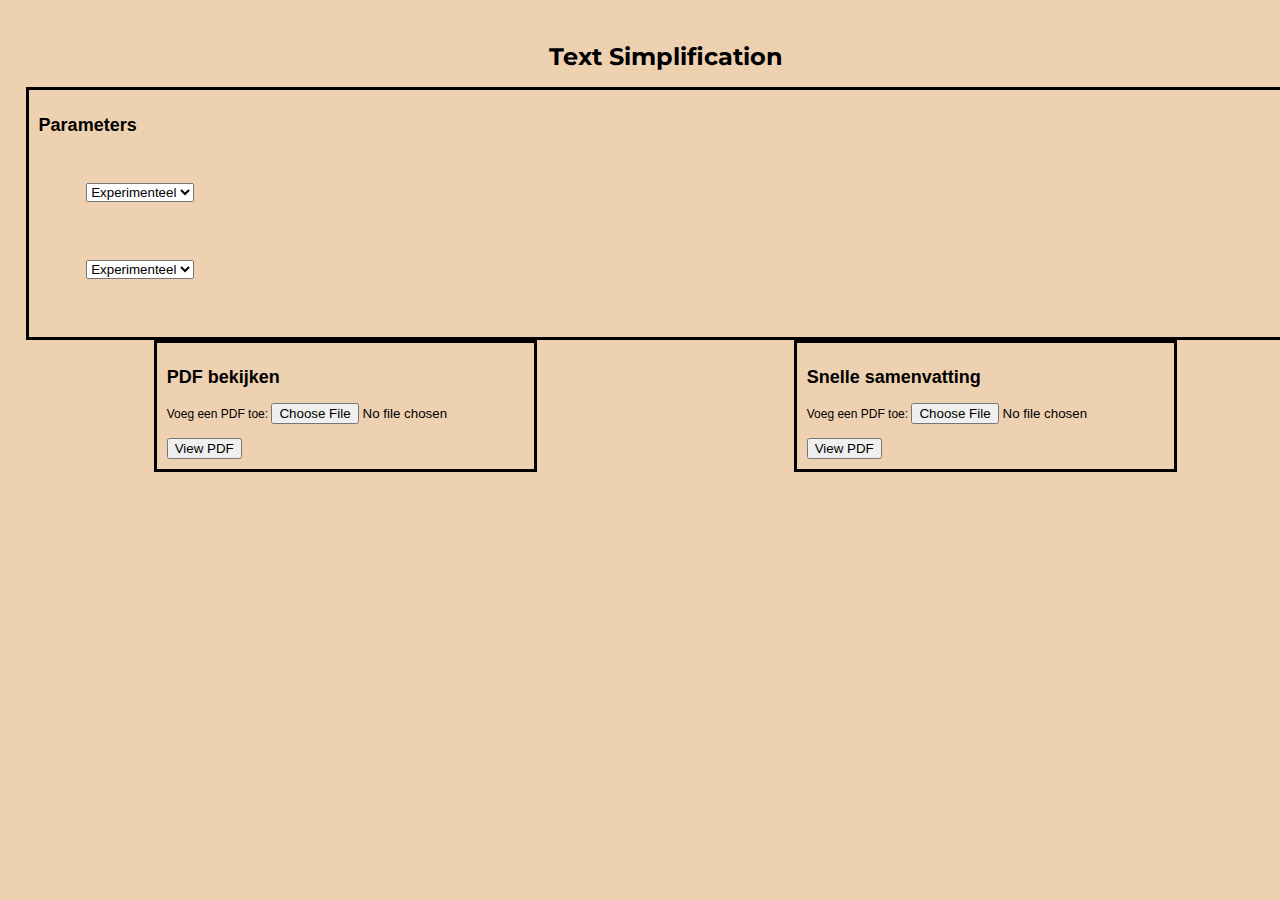
==== webapp/templates/index.html @ 357c0682 "aanpassing prototype" ====
<!DOCTYPE html>
<html>
  <head>
    <link rel="stylesheet" href="..\static\css\style.css">
    <link href='https://fonts.googleapis.com/css?family=Montserrat' rel='stylesheet'>
    <title>Teksten vereenvoudigen: prototype</title>
  </head>
  <body>
    <h1>Text Simplification</h1>
    <div class="container-param">
      <h2>Parameters</h2>

      <div class="param">
        <select name="temperature" id="temperature">
          <option value=0>Experimenteel</option>
          <option value=50>Standaard</option>
          <option value=100>Serieus</option>
        </select>
      </div>

      <div class="param">
        <select name="temperature" id="temperature">
          <option value=0>Experimenteel</option>
          <option value=50>Standaard</option>
          <option value=100>Serieus</option>
        </select>
      </div>

    </div>
    

    <div class="container">
      <div class="container-index">
        <h2>PDF bekijken</h2>
        <form method="post" enctype="multipart/form-data">
          <label for="pdf">Voeg een PDF toe:</label>
          <input type="file" id="pdf" name="pdf"><br><br>
          <input type="submit" value="View PDF">
        </form>
      </div>
    
      

      <div class="container-index">
        <h2>Snelle samenvatting</h2>
        <form action="/quick" method="post" enctype="multipart/form-data">
          <label for="pdf">Voeg een PDF toe:</label>
          <input type="file" id="pdf" name="pdf"><br><br>
          <input type="submit" value="View PDF">
        </form>
      </div>
    </div>
  </body>
</html>
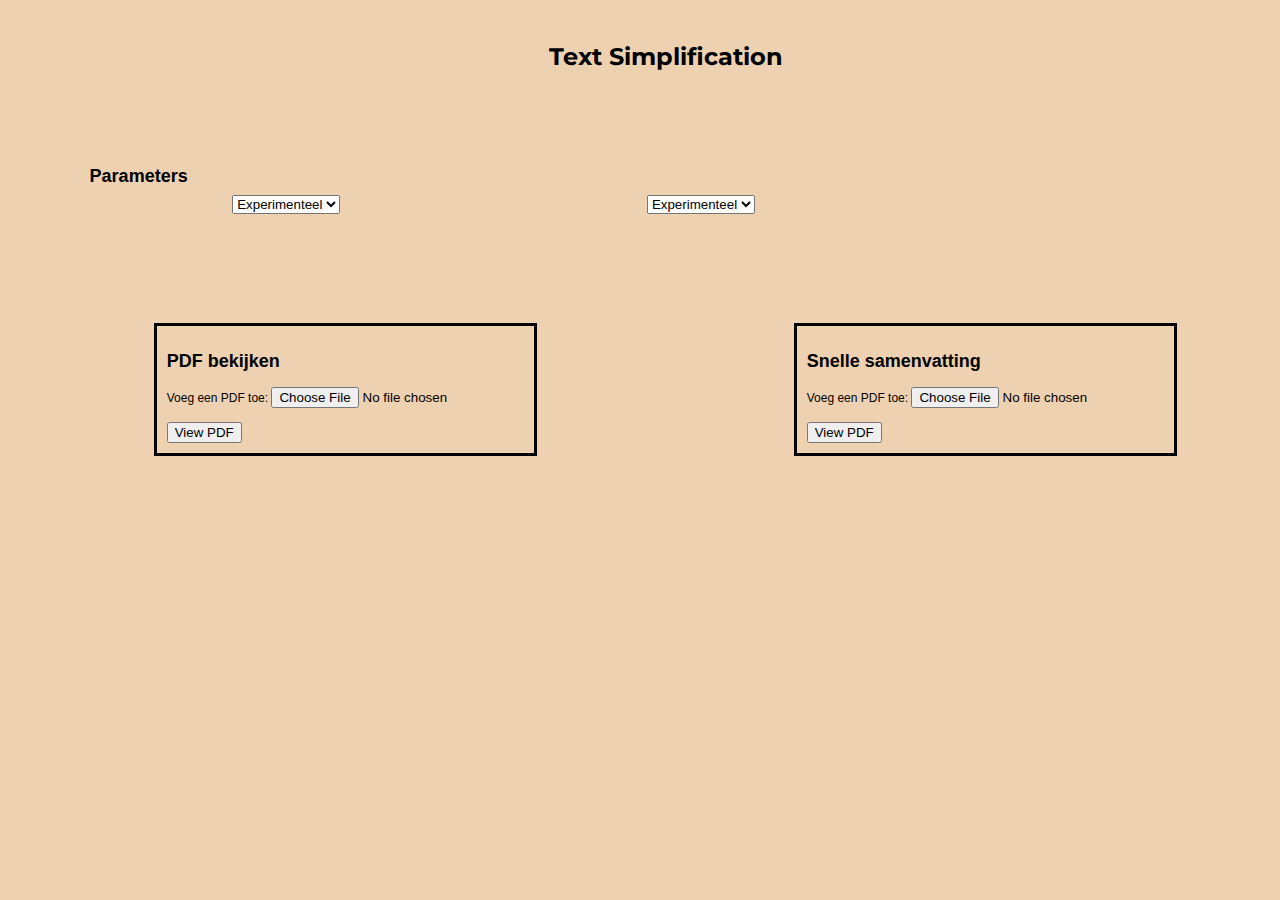
==== commit 3babc35e: "update prototype" ====
--- a/webapp/templates/index.html
+++ b/webapp/templates/index.html
@@ -1,3 +1,6 @@
+<!--https://www.userzoom.com/ux-blog/five-ways-to-make-usable-websites-for-people-with-dyslexia/-->
+
+
 <!DOCTYPE html>
 <html>
   <head>
@@ -25,7 +28,6 @@
           <option value=100>Serieus</option>
         </select>
       </div>
-
     </div>
     
 
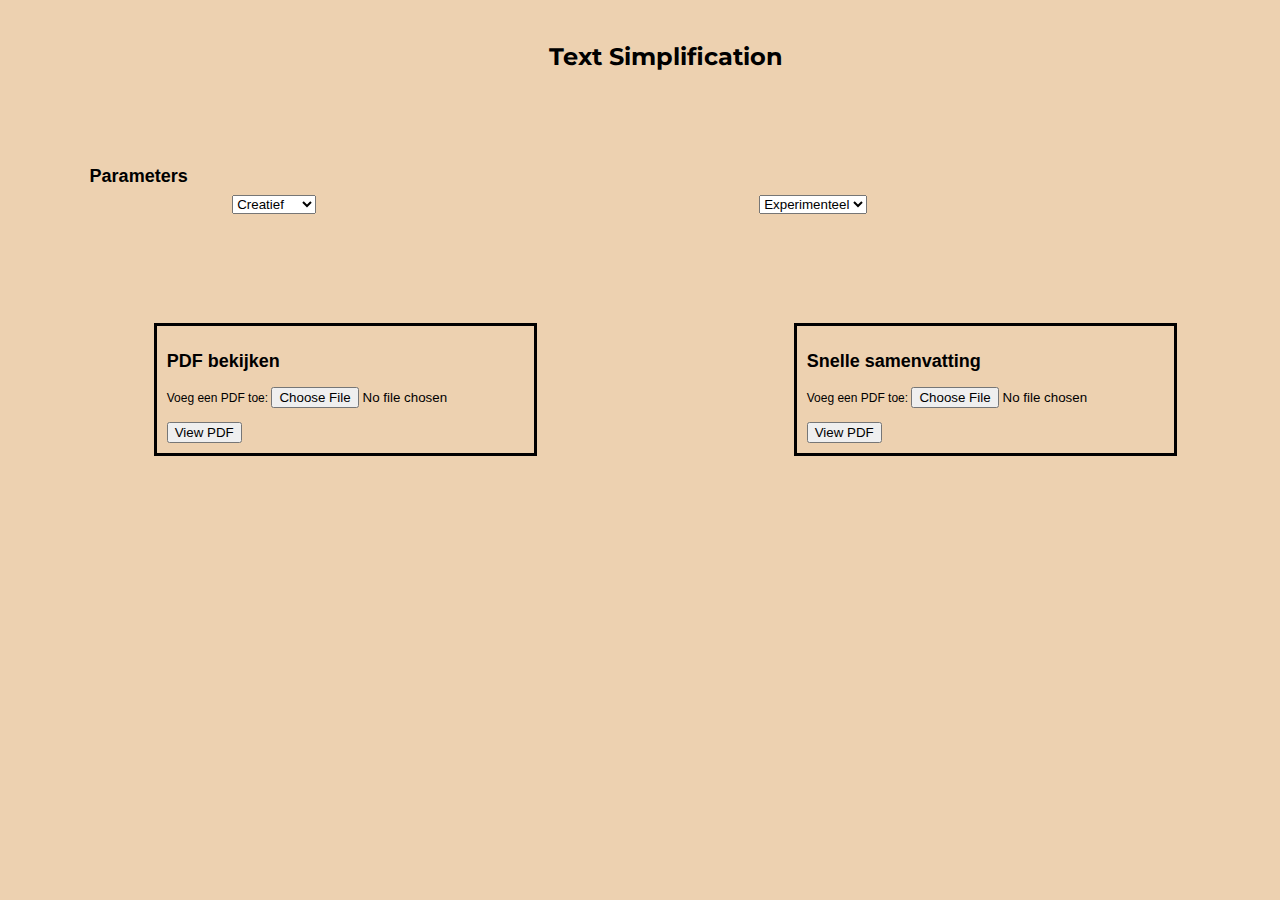
==== commit cd709ec0: "aanpassingen aan notebook & prototype doorvoeren" ====
--- a/webapp/templates/index.html
+++ b/webapp/templates/index.html
@@ -14,10 +14,10 @@
       <h2>Parameters</h2>
 
       <div class="param">
-        <select name="temperature" id="temperature">
-          <option value=0>Experimenteel</option>
-          <option value=50>Standaard</option>
-          <option value=100>Serieus</option>
+        <select name="woordfrequentie / top_g" id="temperature">
+          <option value=0>Creatief</option>
+          <option value=50>Matig</option>
+          <option value=100>Herhalend</option>
         </select>
       </div>
 
@@ -30,18 +30,15 @@
       </div>
     </div>
     
-
     <div class="container">
       <div class="container-index">
         <h2>PDF bekijken</h2>
-        <form method="post" enctype="multipart/form-data">
+        <form action="/view-pdf" method="post" enctype="multipart/form-data">
           <label for="pdf">Voeg een PDF toe:</label>
           <input type="file" id="pdf" name="pdf"><br><br>
           <input type="submit" value="View PDF">
         </form>
       </div>
-    
-      
 
       <div class="container-index">
         <h2>Snelle samenvatting</h2>
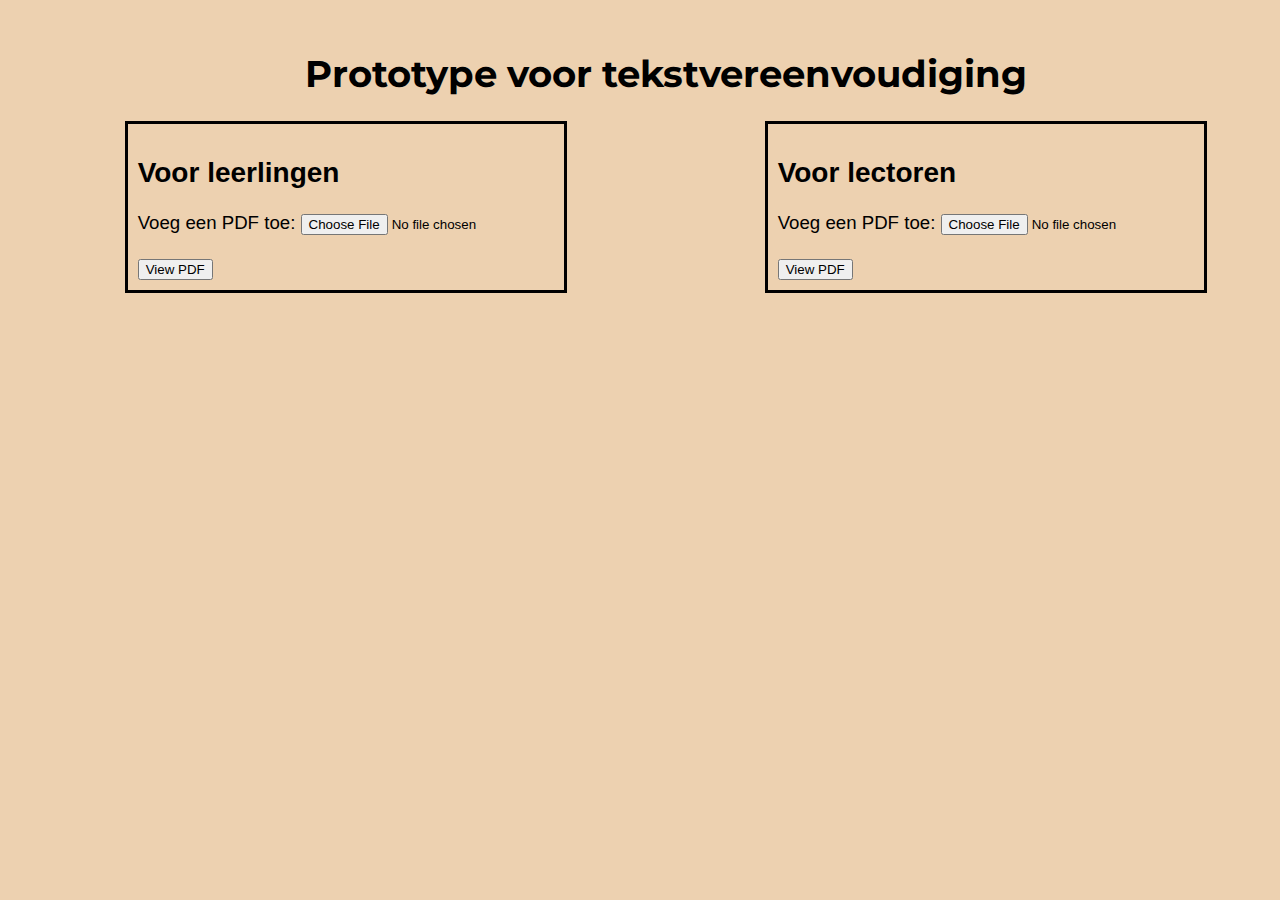
==== commit 98177eac: "aanpassing prototype" ====
--- a/webapp/templates/index.html
+++ b/webapp/templates/index.html
@@ -3,51 +3,35 @@
 
 <!DOCTYPE html>
 <html>
-  <head>
-    <link rel="stylesheet" href="..\static\css\style.css">
-    <link href='https://fonts.googleapis.com/css?family=Montserrat' rel='stylesheet'>
-    <title>Teksten vereenvoudigen: prototype</title>
-  </head>
-  <body>
-    <h1>Text Simplification</h1>
-    <div class="container-param">
-      <h2>Parameters</h2>
 
-      <div class="param">
-        <select name="woordfrequentie / top_g" id="temperature">
-          <option value=0>Creatief</option>
-          <option value=50>Matig</option>
-          <option value=100>Herhalend</option>
-        </select>
-      </div>
+<head>
+  <link rel="stylesheet" href="..\static\css\style.css">
+  <link href='https://fonts.googleapis.com/css?family=Montserrat' rel='stylesheet'>
+  <title>Tekstvereenvoudiging: prototype</title>
+</head>
 
-      <div class="param">
-        <select name="temperature" id="temperature">
-          <option value=0>Experimenteel</option>
-          <option value=50>Standaard</option>
-          <option value=100>Serieus</option>
-        </select>
-      </div>
+<body>
+  <h1>Prototype voor tekstvereenvoudiging</h1>
+
+  <div class="container">
+    <div class="container-index">
+      <h2>Voor leerlingen</h2>
+      <form action="/view-pdf" method="post" enctype="multipart/form-data">
+        <label for="pdf">Voeg een PDF toe:</label>
+        <input type="file" id="pdf" name="pdf"><br><br>
+        <input type="submit" value="View PDF">
+      </form>
     </div>
-    
-    <div class="container">
-      <div class="container-index">
-        <h2>PDF bekijken</h2>
-        <form action="/view-pdf" method="post" enctype="multipart/form-data">
-          <label for="pdf">Voeg een PDF toe:</label>
-          <input type="file" id="pdf" name="pdf"><br><br>
-          <input type="submit" value="View PDF">
-        </form>
-      </div>
 
-      <div class="container-index">
-        <h2>Snelle samenvatting</h2>
-        <form action="/quick" method="post" enctype="multipart/form-data">
-          <label for="pdf">Voeg een PDF toe:</label>
-          <input type="file" id="pdf" name="pdf"><br><br>
-          <input type="submit" value="View PDF">
-        </form>
-      </div>
+    <div class="container-index">
+      <h2>Voor lectoren</h2>
+      <form action="/quick" method="post" enctype="multipart/form-data">
+        <label for="pdf">Voeg een PDF toe:</label>
+        <input type="file" id="pdf" name="pdf"><br><br>
+        <input type="submit" value="View PDF">
+      </form>
     </div>
-  </body>
-</html>
+  </div>
+</body>
+
+</html>